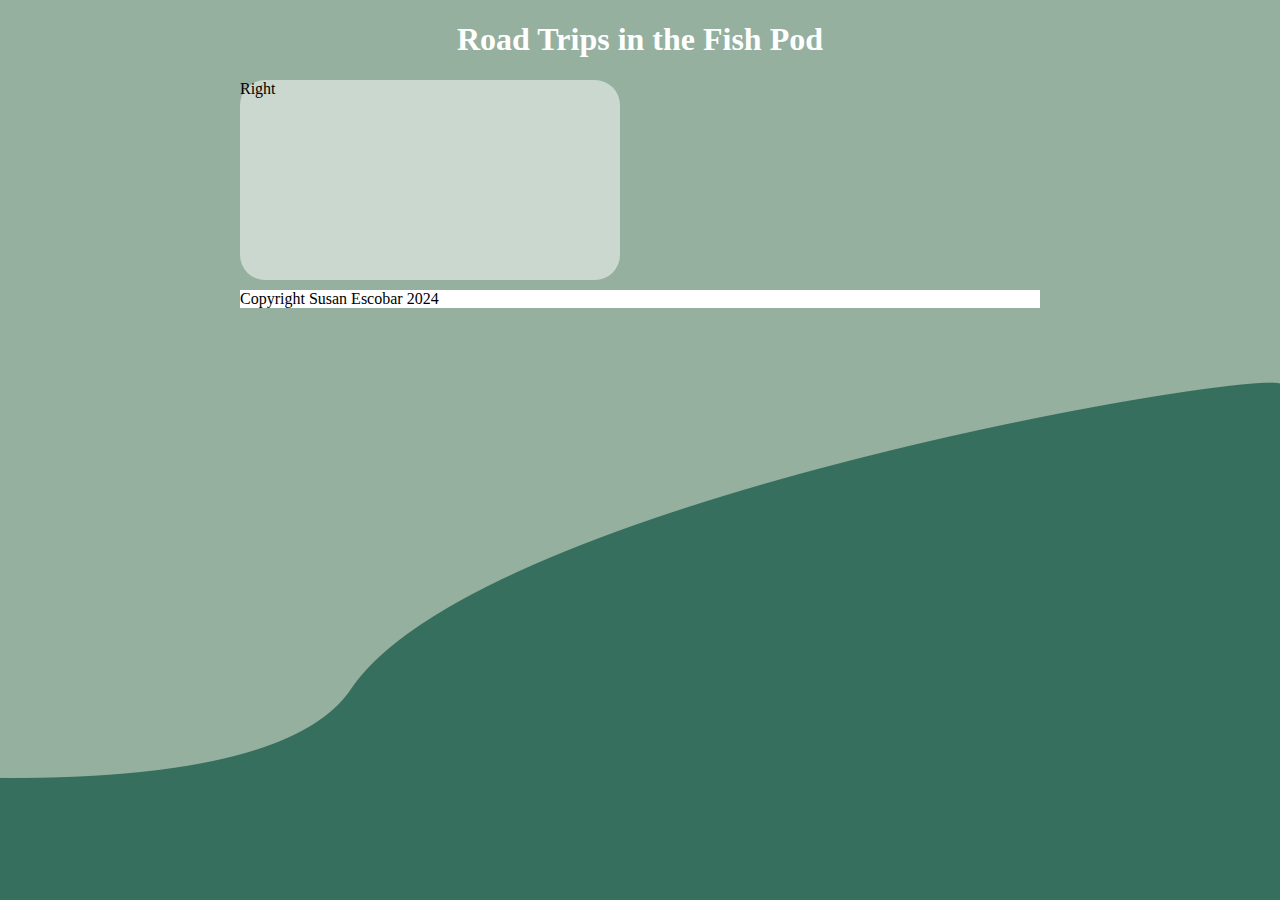
==== index.html @ 6254dfaf "created index" ====
<!doctype html>
<html>
<head>
<meta charset="UTF-8">
<title>Road Trips</title>
<link rel="stylesheet" href="main.css">
</head>
<body>
	<div id="container">
	<header><h1>Road Trips in the Fish Pod</h1></header>
		<nav></nav>
		<section>
		<article class="left">Left</article>
			<article class="right">Right</article>
		</section>
		<footer>Copyright Susan Escobar 2024</footer>
	</div>
</body>
</html>
---- main.css ----
@charset "UTF-8";
/* CSS Document */
*{
	box-sizing: border-box;
}
body{
	background: url("background.png") no-repeat fixed top right;
}
#container{
width: 800px;
	margin: 0 auto;
}
.left{
	width:380px;
	height: 200px;
	background-color: rgba(255,255,255,.5);
	border-radius: 25px;
	float: left;
	margin: 0px 10px 10px 15px;
	padding: 30px 30px 30px 30px;
	display: none;
}

.right{
	width:380px;
	height: 200px;
	background-color: rgba(255,255,255,.5);
	border-radius: 25px;
	float: left;
	margin: 0px 0px 10px 0px;
}
footer{
	background-color:rgba(255,255,255,1.00);
	clear: both;
}
header > h1{
	text-align: center;
	color: #fff;
}
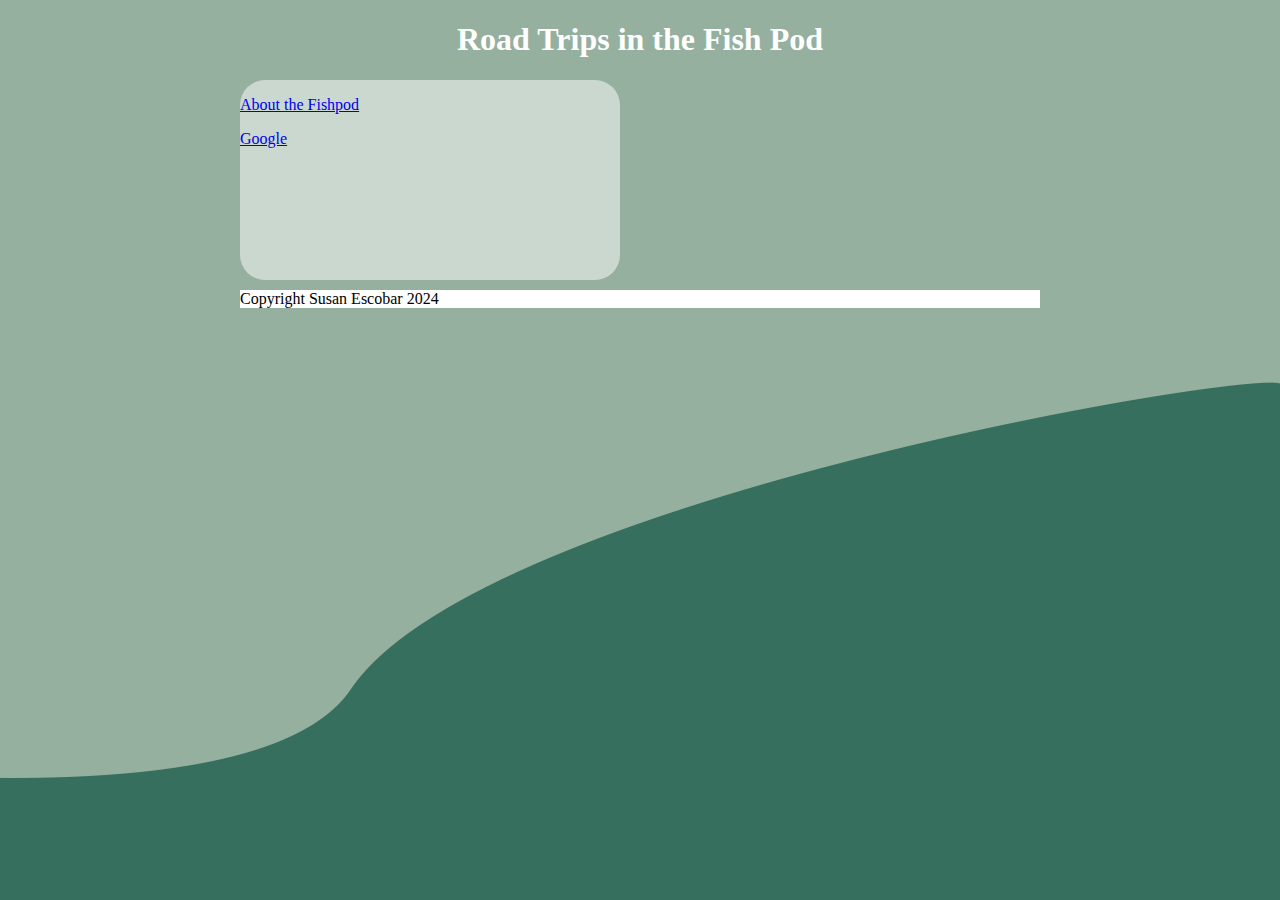
==== commit b44e5b2d: "Creating Fishpod page" ====
--- a/index.html
+++ b/index.html
@@ -11,7 +11,10 @@
 		<nav></nav>
 		<section>
 		<article class="left">Left</article>
-			<article class="right">Right</article>
+			<article class="right">
+			  <p><a href="fishpod.html">About the Fishpod</a></p>
+			  <a href="https://www.google.com/">Google</a>
+			</article>
 		</section>
 		<footer>Copyright Susan Escobar 2024</footer>
 	</div>
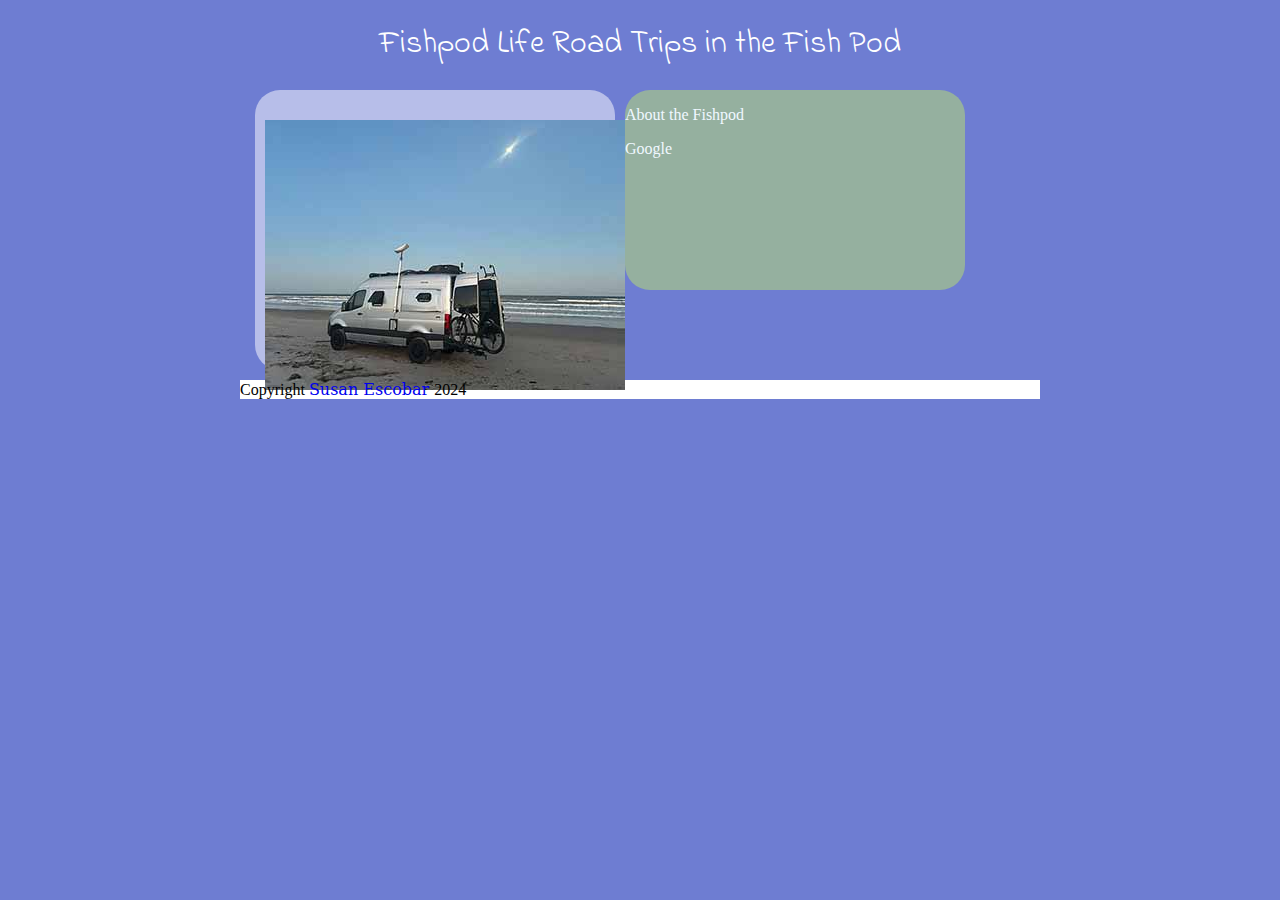
==== commit 92e45961: "pre demo push 10/2" ====
--- a/index.html
+++ b/index.html
@@ -4,19 +4,29 @@
 <meta charset="UTF-8">
 <title>Road Trips</title>
 <link rel="stylesheet" href="main.css">
+<link rel="preconnect" href="https://fonts.googleapis.com">
+<link rel="preconnect" href="https://fonts.gstatic.com" crossorigin>
+<link href="https://fonts.googleapis.com/css2?family=Shadows+Into+Light&display=swap" rel="stylesheet">
+<link href="https://fonts.googleapis.com/css2?family=Indie+Flower&display=swap" rel="stylesheet">
 </head>
 <body>
 	<div id="container">
-	<header><h1>Road Trips in the Fish Pod</h1></header>
+	<header>
+	  <h1 class="indie-flower-regular">Fishpod Life Road Trips in the Fish Pod</h1></header>
 		<nav></nav>
 		<section>
-		<article class="left">Left</article>
-			<article class="right">
+		<article class="left"><img src="images/pns.jpg" alt="Fishpod at Padre National Seashore" usemap="#Starlink" width="360" height="270">
+<map name="Starlink">
+  <area shape="rect" coords="131,123,145,135" alt="Starlink" href="starlink.html">
+	<area shape="rect" coords="59,149,244,242" alt="The Pod" href="thepod.html">
+</map></article>
+
+		  <article class="right">
 			  <p><a href="fishpod.html">About the Fishpod</a></p>
 			  <a href="https://www.google.com/">Google</a>
 			</article>
 		</section>
-		<footer>Copyright Susan Escobar 2024</footer>
+		<footer>Copyright <a href="fishpod.html">Susan Escobar </a> 2024</footer>
 	</div>
 </body>
 </html>
--- a/main.css
+++ b/main.css
@@ -4,30 +4,32 @@
 	box-sizing: border-box;
 }
 body{
-	background: url("background.png") no-repeat fixed top right;
+	background-color:rgba(110,125,210,1.00);
+	
 }
 #container{
 width: 800px;
 	margin: 0 auto;
 }
 .left{
-	width:380px;
-	height: 200px;
+	width:360px;
+	height: 280px;
 	background-color: rgba(255,255,255,.5);
 	border-radius: 25px;
 	float: left;
 	margin: 0px 10px 10px 15px;
-	padding: 30px 30px 30px 30px;
-	display: none;
+	padding: 30px 10px 30px 10px;
+	/* visibility: hidden;*/
 }
 
 .right{
-	width:380px;
+	width:340px;
 	height: 200px;
 	background-color: rgba(255,255,255,.5);
 	border-radius: 25px;
 	float: left;
 	margin: 0px 0px 10px 0px;
+	background-image: url("background.png");
 }
 footer{
 	background-color:rgba(255,255,255,1.00);
@@ -36,6 +38,31 @@
 header > h1{
 	text-align: center;
 	color: #fff;
+
 }
+nav{
+	
+}
+.right a:link{
+	color:aliceblue;
+	text-decoration: none;
+}
+.right a:hover{
+	font-size: 1.2em;
+}
+footer a:link{
+	text-decoration:none;
+	font-family: Constantia, "Lucida Bright", "DejaVu Serif", Georgia, "serif";
+}	
 
 
+.shadows {
+  font-family: "Shadows Into Light","Verdana", cursive;
+  font-weight: 400;
+  font-style: normal;
+}
+.indie-flower-regular {
+  font-family: "Indie Flower", cursive;
+  font-weight: 400;
+  font-style: normal;
+}
